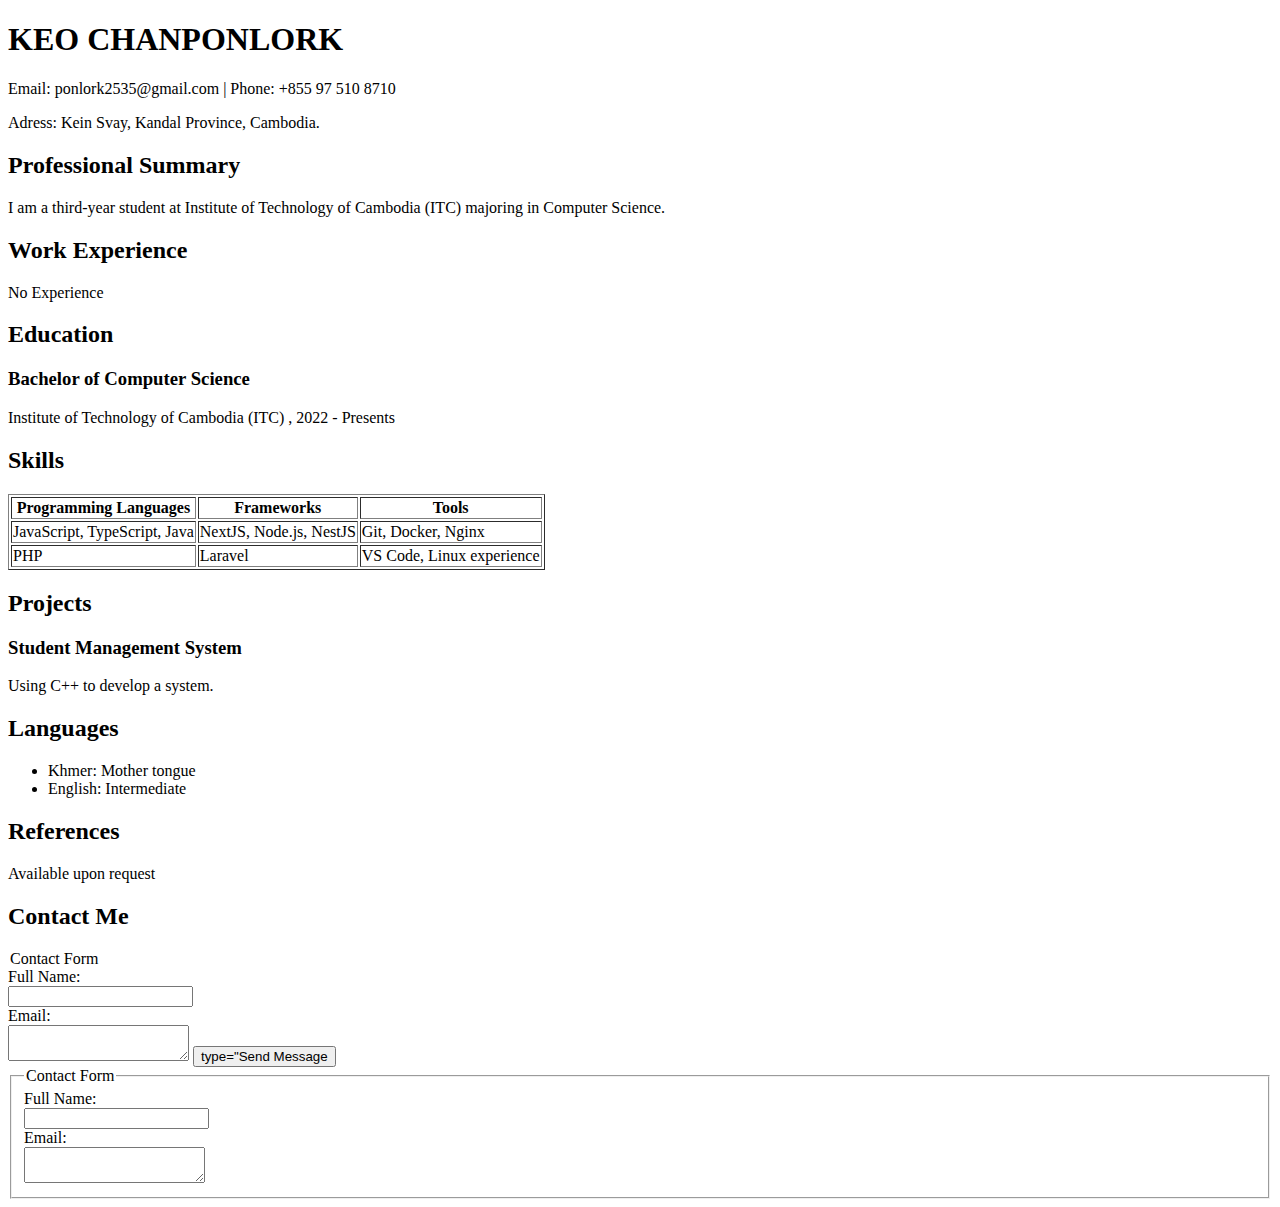
==== index.html @ b8ac02c1 "first" ====
<!DOCTYPE html>
<html lang="en">
  <head>
    <meta charset="UTF-8" />
    <meta name="viewport" content="width=device-width, initial-scale=1.0" />
    <title>Document</title>
  </head>
  <body>
    <h1>KEO CHANPONLORK</h1>
    <p>Email: ponlork2535@gmail.com | Phone: +855 97 510 8710</p>
    <p>Adress: Kein Svay, Kandal Province, Cambodia.</p>

    <h2>Professional Summary</h2>
    <p>
      I am a third-year student at Institute of Technology of Cambodia (ITC)
      majoring in Computer Science.
    </p>
    <h2>Work Experience</h2>
    <p>No Experience</p>
    <h2>Education</h2>
    <h3>Bachelor of Computer Science</h3>
    <h> Institute of Technology of Cambodia (ITC) , 2022 - Presents </h>
    <h2>Skills</h2>
    <table border="1">
      <thead>
        <tr>
          <th>Programming Languages</th>
          <th>Frameworks</th>
          <th>Tools</th>
        </tr>
      </thead>
      <tbody>
        <tr>
          <td>JavaScript, TypeScript, Java</td>
          <td>NextJS, Node.js, NestJS</td>
          <td>Git, Docker, Nginx</td>
        </tr>
      </tbody>
      <tfoot>
        <tr>
          <td>PHP</td>
          <td>Laravel</td>
          <td>VS Code, Linux experience</td>
        </tr>
      </tfoot>
    </table>
    <h2>Projects</h2>
    <h3>Student Management System</h3>
    <p>Using C++ to develop a system.</p>
    <h2>Languages</h2>
    <ul>
      <li>Khmer: Mother tongue</li>
      <li>English: Intermediate</li>
    </ul>
    <h2>References</h2>
    <p>Available upon request</p>
    <h2>Contact Me</h2>
    <filedset>
      <legend>Contact Form</legend>
      <form action="/submit" method="post">
        <label for="full name">Full Name:</label><br />
        <input type="text" id="full name" name="full name" /><br />
        <label for="email">Email:</label><br />
        <textarea name="Message:" id="message" row="4" cols="" 50></textarea>
        <button>type="Send Message</button>
      </form>
    </filedset>

    <fieldset>
      <legend>Contact Form</legend>
      <form action="">
        <label for="name"> Full Name:</label><br />
        <input type="text" id="name" name="name" /><br />
        <label for="email">Email:</label><br />
        <textarea name="Message:" id="message" row="4" cols="" 50></textarea>
      </form>
    </fieldset>
  </body>
</html>
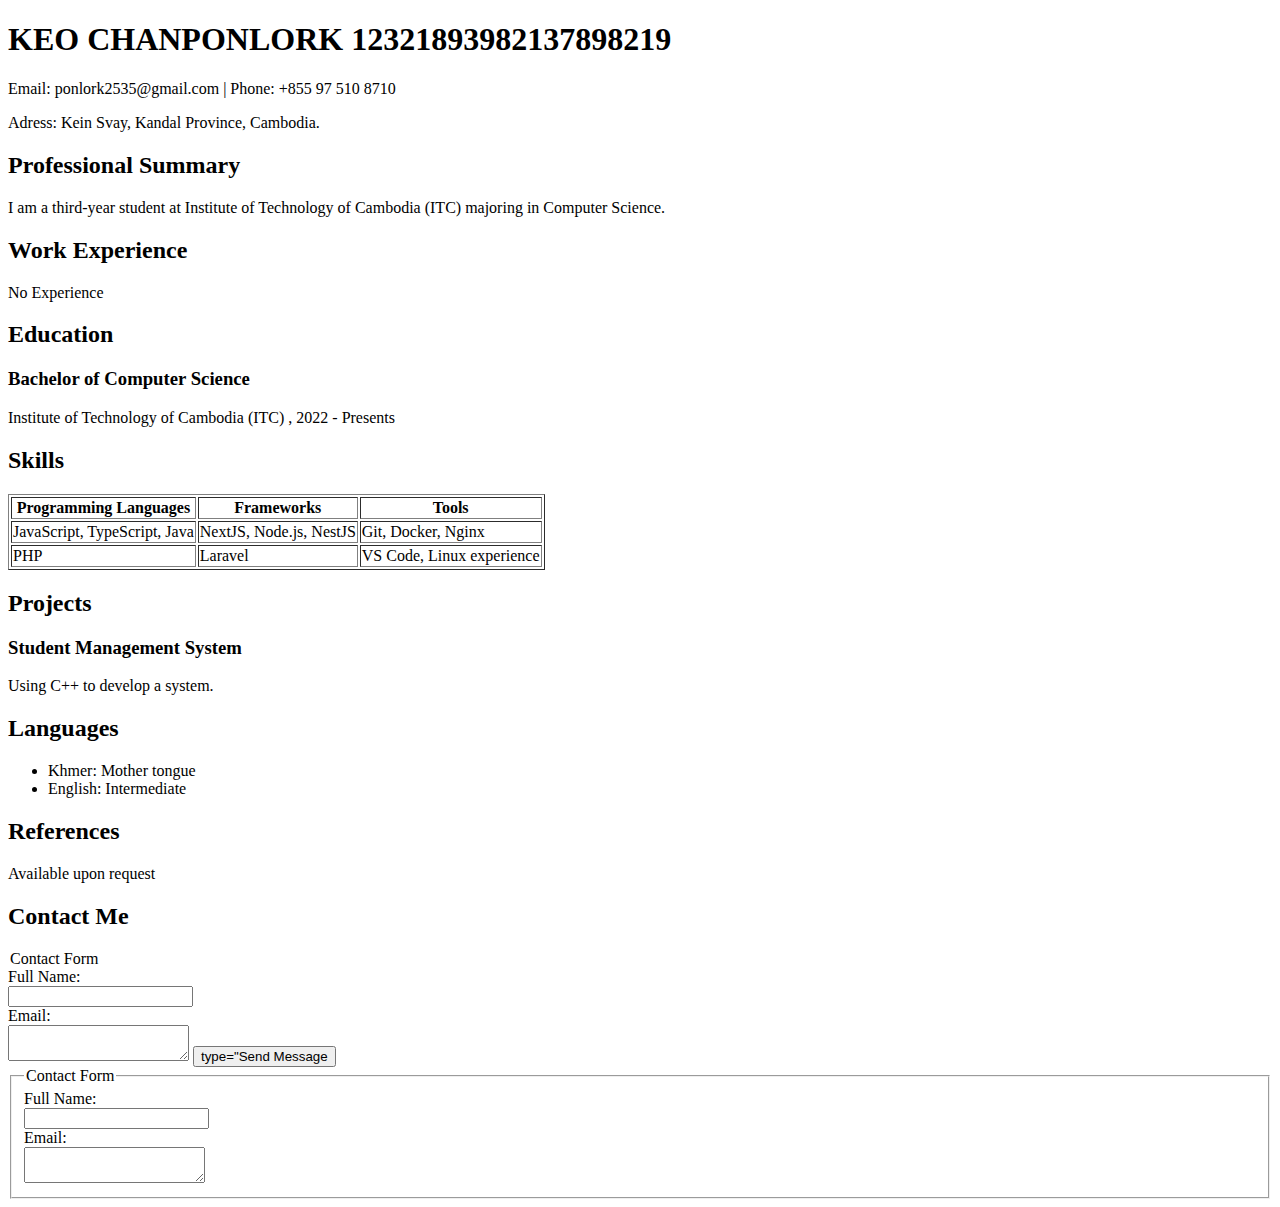
==== commit 68222e6a: "Initial commit" ====
--- a/index.html
+++ b/index.html
@@ -3,10 +3,10 @@
   <head>
     <meta charset="UTF-8" />
     <meta name="viewport" content="width=device-width, initial-scale=1.0" />
-    <title>Document</title>
+    <title>Punlork CV</title>
   </head>
   <body>
-    <h1>KEO CHANPONLORK</h1>
+    <h1>KEO CHANPONLORK 12321893982137898219</h1>
     <p>Email: ponlork2535@gmail.com | Phone: +855 97 510 8710</p>
     <p>Adress: Kein Svay, Kandal Province, Cambodia.</p>
 
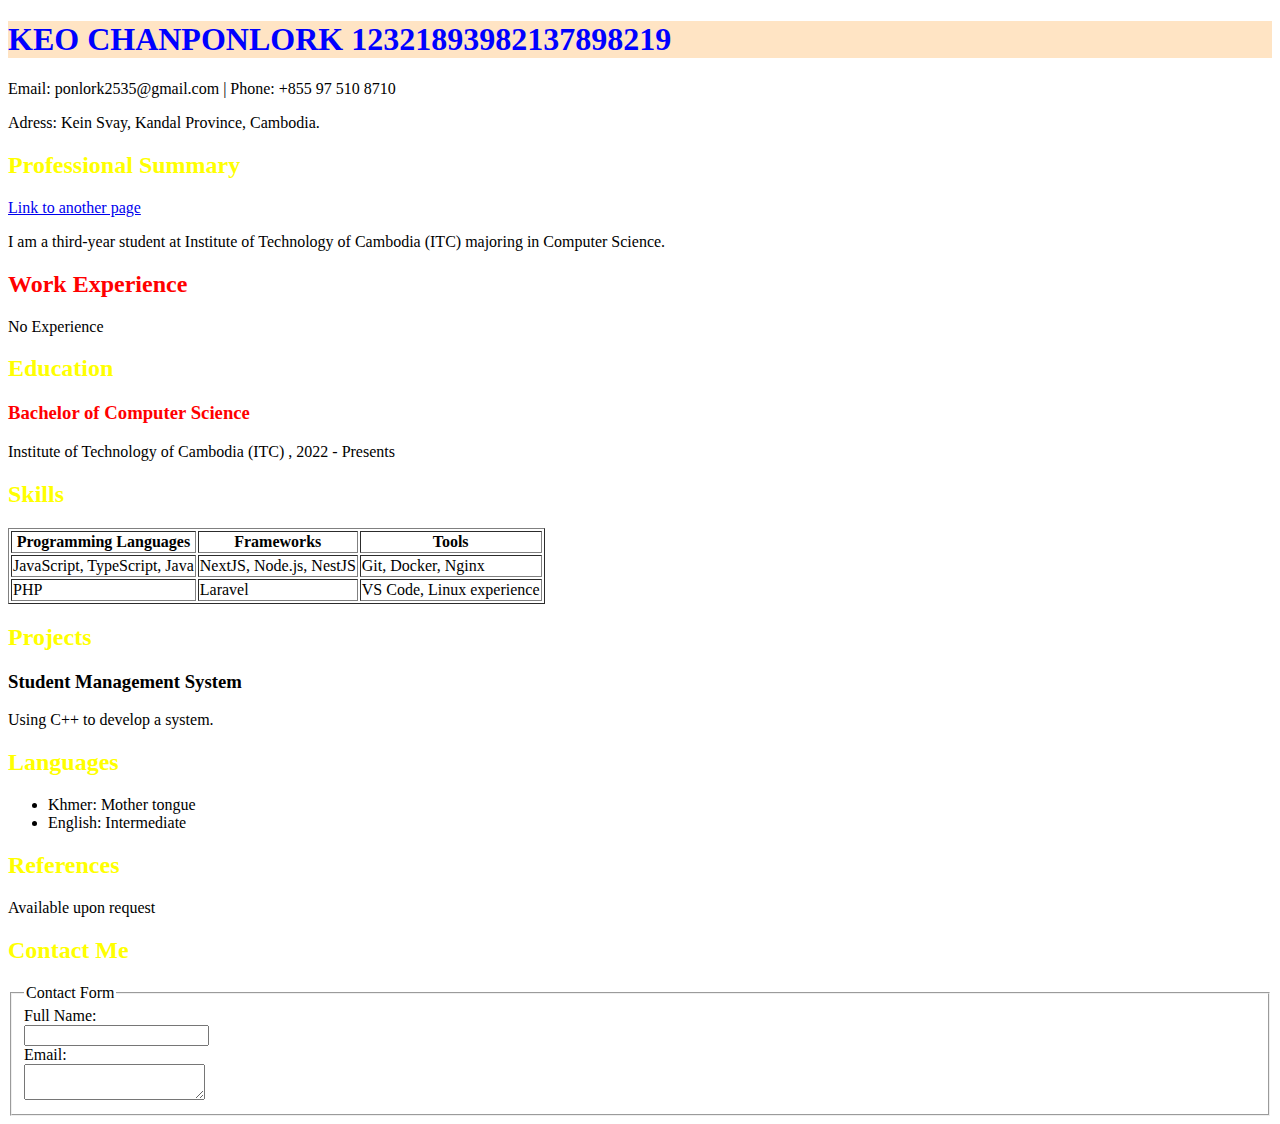
==== commit 5656df31: "Initial commit" ====
--- a/index.html
+++ b/index.html
@@ -4,21 +4,33 @@
     <meta charset="UTF-8" />
     <meta name="viewport" content="width=device-width, initial-scale=1.0" />
     <title>Punlork CV</title>
+    <style>
+      h2 {
+        color: yellow;
+      }
+      .title_work {
+        color: red;
+      }
+    </style>
+    <link rel="stylesheet" href="style.css" />
   </head>
   <body>
-    <h1>KEO CHANPONLORK 12321893982137898219</h1>
+    <h1 style="color: blue; background-color: bisque">
+      KEO CHANPONLORK 12321893982137898219
+    </h1>
     <p>Email: ponlork2535@gmail.com | Phone: +855 97 510 8710</p>
     <p>Adress: Kein Svay, Kandal Province, Cambodia.</p>
 
     <h2>Professional Summary</h2>
+    <a href="index1.html"> Link to another page</a>
     <p>
       I am a third-year student at Institute of Technology of Cambodia (ITC)
       majoring in Computer Science.
     </p>
-    <h2>Work Experience</h2>
+    <h2 class="title_work">Work Experience</h2>
     <p>No Experience</p>
     <h2>Education</h2>
-    <h3>Bachelor of Computer Science</h3>
+    <h3 class="title_work">Bachelor of Computer Science</h3>
     <h> Institute of Technology of Cambodia (ITC) , 2022 - Presents </h>
     <h2>Skills</h2>
     <table border="1">
@@ -55,7 +67,7 @@
     <h2>References</h2>
     <p>Available upon request</p>
     <h2>Contact Me</h2>
-    <filedset>
+    <!-- <filedset>
       <legend>Contact Form</legend>
       <form action="/submit" method="post">
         <label for="full name">Full Name:</label><br />
@@ -64,7 +76,7 @@
         <textarea name="Message:" id="message" row="4" cols="" 50></textarea>
         <button>type="Send Message</button>
       </form>
-    </filedset>
+    </filedset> -->
 
     <fieldset>
       <legend>Contact Form</legend>
@@ -72,7 +84,7 @@
         <label for="name"> Full Name:</label><br />
         <input type="text" id="name" name="name" /><br />
         <label for="email">Email:</label><br />
-        <textarea name="Message:" id="message" row="4" cols="" 50></textarea>
+        <textarea name="Message:" id="message" row="4" cols="" 50></textarea><br
       </form>
     </fieldset>
   </body>
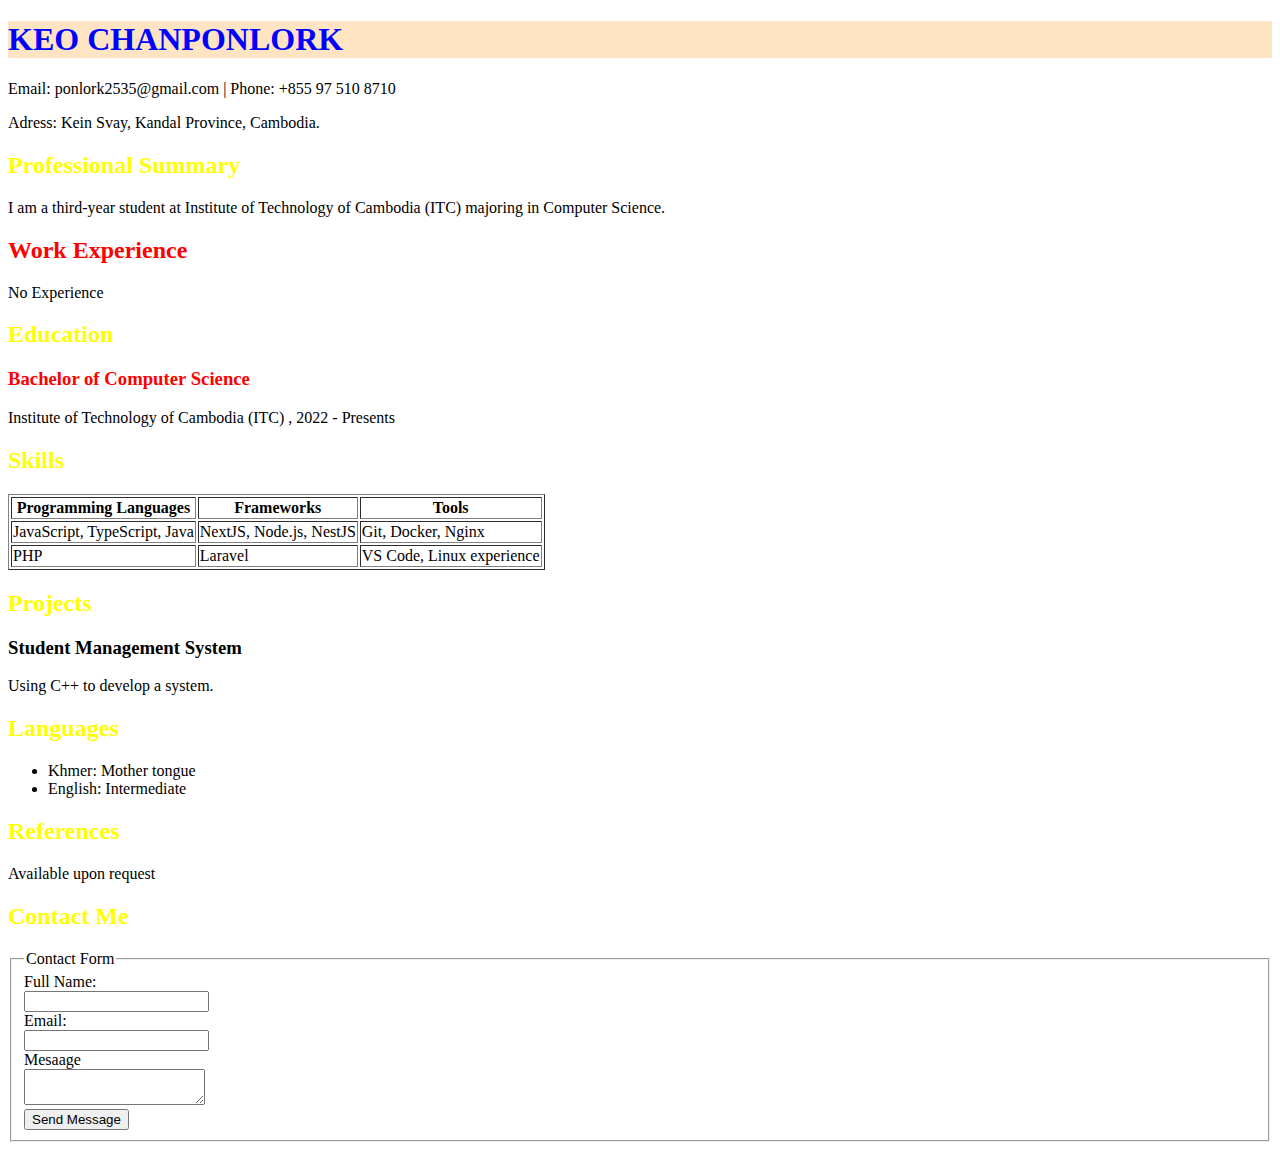
==== commit 8c5e7086: "Initail commit" ====
--- a/index.html
+++ b/index.html
@@ -4,25 +4,15 @@
     <meta charset="UTF-8" />
     <meta name="viewport" content="width=device-width, initial-scale=1.0" />
     <title>Punlork CV</title>
-    <style>
-      h2 {
-        color: yellow;
-      }
-      .title_work {
-        color: red;
-      }
-    </style>
     <link rel="stylesheet" href="style.css" />
   </head>
   <body>
-    <h1 style="color: blue; background-color: bisque">
-      KEO CHANPONLORK 12321893982137898219
-    </h1>
+    <h1 style="color: blue; background-color: bisque">KEO CHANPONLORK</h1>
     <p>Email: ponlork2535@gmail.com | Phone: +855 97 510 8710</p>
     <p>Adress: Kein Svay, Kandal Province, Cambodia.</p>
 
     <h2>Professional Summary</h2>
-    <a href="index1.html"> Link to another page</a>
+    <!-- <a href="index1.html"> Link to another page</a> -->
     <p>
       I am a third-year student at Institute of Technology of Cambodia (ITC)
       majoring in Computer Science.
@@ -67,24 +57,18 @@
     <h2>References</h2>
     <p>Available upon request</p>
     <h2>Contact Me</h2>
-    <!-- <filedset>
-      <legend>Contact Form</legend>
-      <form action="/submit" method="post">
-        <label for="full name">Full Name:</label><br />
-        <input type="text" id="full name" name="full name" /><br />
-        <label for="email">Email:</label><br />
-        <textarea name="Message:" id="message" row="4" cols="" 50></textarea>
-        <button>type="Send Message</button>
-      </form>
-    </filedset> -->
-
     <fieldset>
       <legend>Contact Form</legend>
       <form action="">
         <label for="name"> Full Name:</label><br />
         <input type="text" id="name" name="name" /><br />
         <label for="email">Email:</label><br />
-        <textarea name="Message:" id="message" row="4" cols="" 50></textarea><br
+        <input type="email" id="email" name="email" /><br />
+        <label for="message">Mesaage</label><br />
+        <textarea name="Message:" id="message" row="4" cols="" 50></textarea
+        ><br />
+
+        <button type="submit">Send Message</button>
       </form>
     </fieldset>
   </body>
--- a/style.css
+++ b/style.css
@@ -0,0 +1,6 @@
+h2 {
+  color: yellow;
+}
+.title_work {
+  color: red;
+}
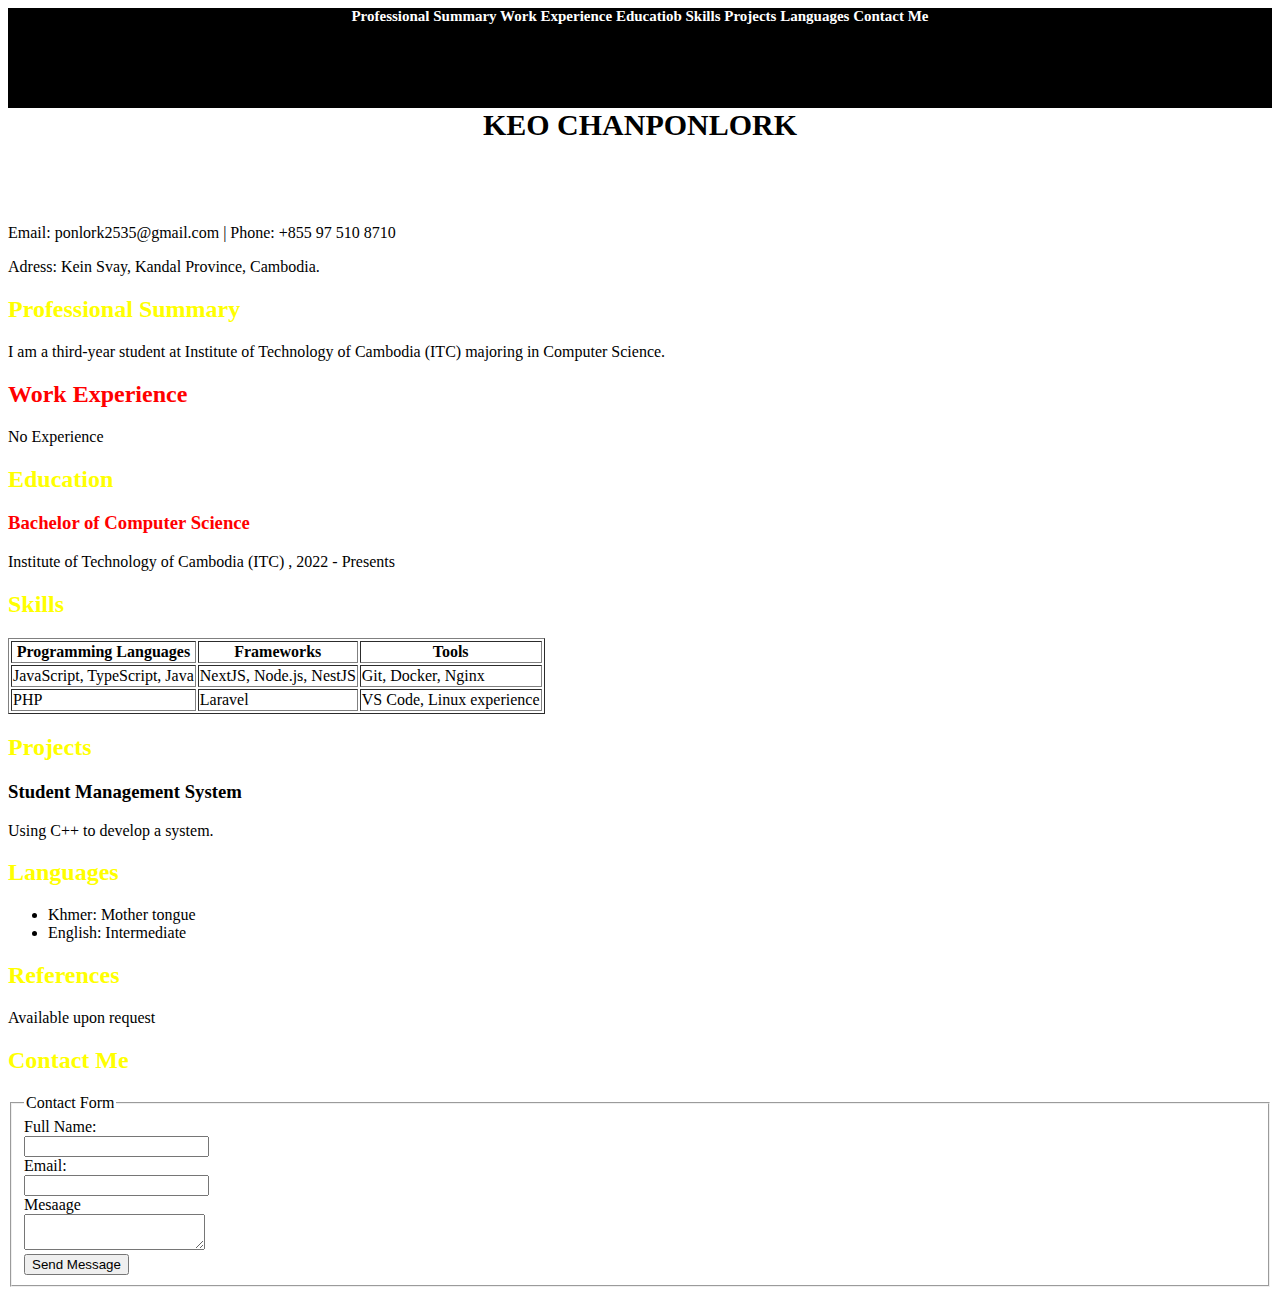
==== commit 99022a8f: "Update code and fix errors" ====
--- a/index.html
+++ b/index.html
@@ -7,7 +7,11 @@
     <link rel="stylesheet" href="style.css" />
   </head>
   <body>
-    <h1 style="color: blue; background-color: bisque">KEO CHANPONLORK</h1>
+    <h1>
+      Professional Summary Work Experience Educatiob Skills Projects Languages
+      Contact Me
+    </h1>
+    <h1 class="name">KEO CHANPONLORK</h1>
     <p>Email: ponlork2535@gmail.com | Phone: +855 97 510 8710</p>
     <p>Adress: Kein Svay, Kandal Province, Cambodia.</p>
 
--- a/style.css
+++ b/style.css
@@ -1,3 +1,23 @@
+h1 {
+  background-color: black;
+  color: white;
+  font-size: 15px;
+  font-style: normal;
+  text-align: center;
+  margin: 0 auto;
+  width: 100%;
+  height: 100px;
+}
+.name {
+  background-color: white;
+  color: black;
+  font-size: 30px;
+  font-style: normal;
+  text-align: center;
+  margin: 0 auto;
+  width: 100%;
+  height: 100px;
+}
 h2 {
   color: yellow;
 }
